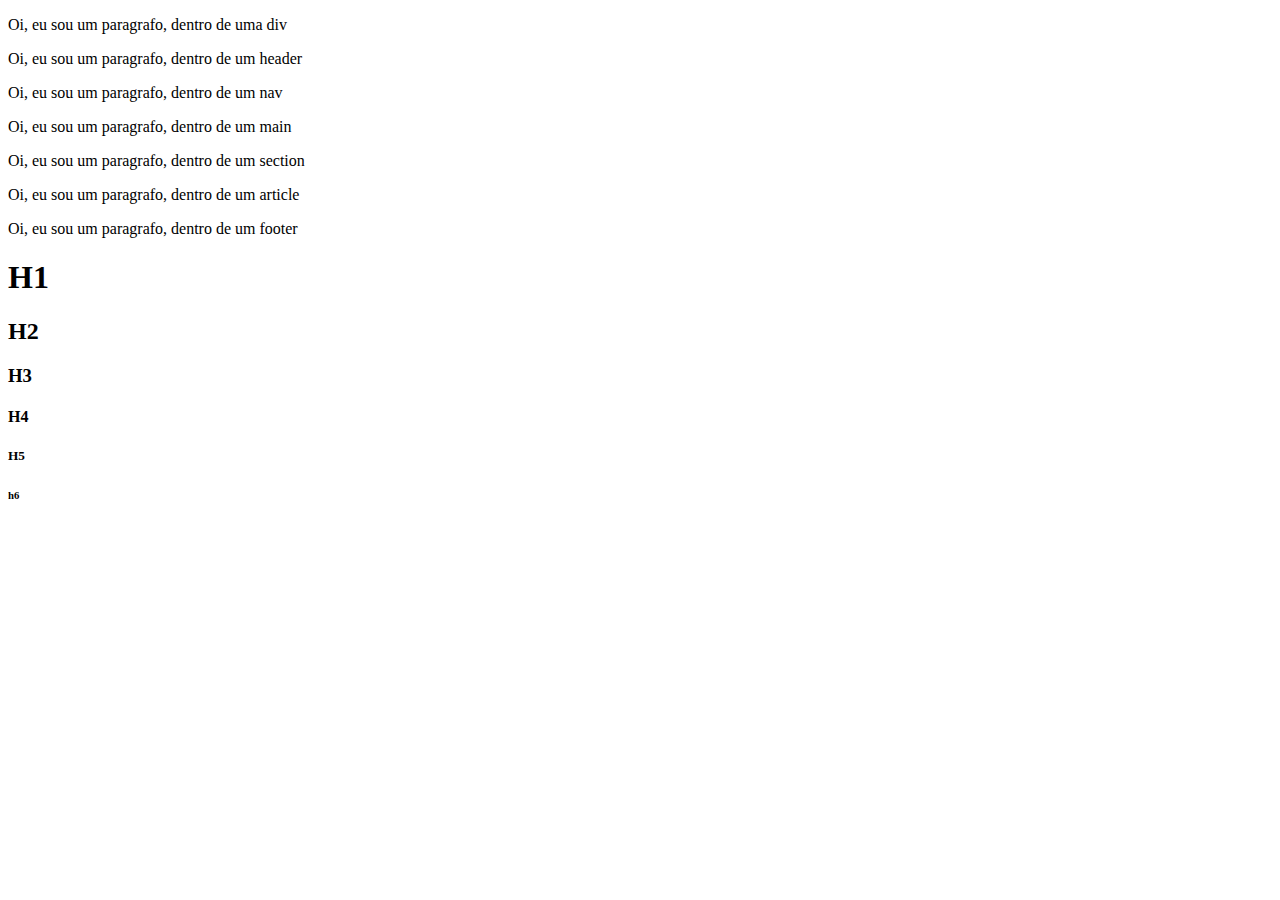
==== index.html @ b5783c62 "explicação sobre tag html" ====
<!DOCTYPE html>
<html lang="pt-br">
<head>
    <meta charset="UTF-8">
    <meta name="viewport" content="width=device-width, initial-scale=1.0">
    <meta http-equiv="X-UA-Compatible" content="ie=edge">
    <title>Document</title>
</head>
<body>
    <div>
        <p>Oi, eu sou um paragrafo, dentro de uma div</p>
    </div>

    <header>
        <p>Oi, eu sou um paragrafo, dentro de um header</p>
    </header>

    <nav>
        <p>Oi, eu sou um paragrafo, dentro de um nav</p>
    </nav>
    
    <main>
        <p>Oi, eu sou um paragrafo, dentro de um main</p>
    </main>
    
    <section>
        <p>Oi, eu sou um paragrafo, dentro de um section</p>
    </section>
    
    <article>
        <p>Oi, eu sou um paragrafo, dentro de um article</p>
    </article>

    <footer>
        <p>Oi, eu sou um paragrafo, dentro de um footer</p>
    </footer>

    <h1>
        H1
    </h1>

    <h2>
        H2
    </h2>

    <h3>
        H3
    </h3>

    <h4>
        H4
    </h4>

    <h5>
        H5
    </h5>

    <h6>
        h6
    </h6>

</body>
</html>
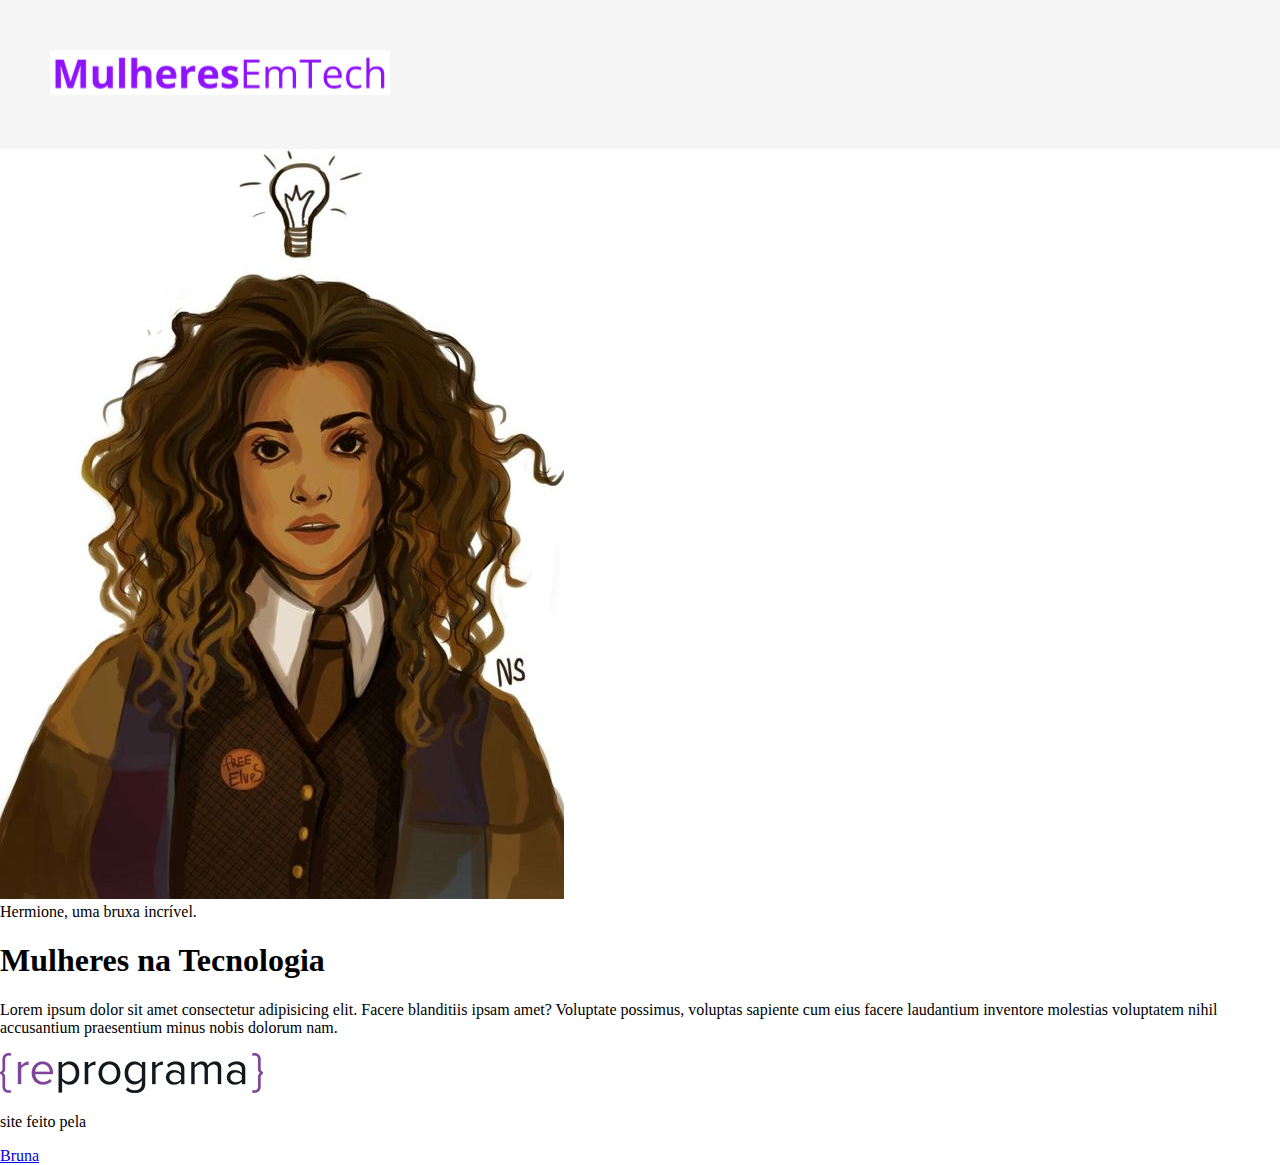
==== commit 1426a684: "aula sobre css e html" ====
--- a/index.html
+++ b/index.html
@@ -1,63 +1,42 @@
 <!DOCTYPE html>
 <html lang="pt-br">
+
 <head>
     <meta charset="UTF-8">
     <meta name="viewport" content="width=device-width, initial-scale=1.0">
-    <meta http-equiv="X-UA-Compatible" content="ie=edge">
-    <title>Document</title>
+    <link rel="stylesheet" href="./css/style.css">
+    <title>HTMLS e CSS</title>
 </head>
+
 <body>
-    <div>
-        <p>Oi, eu sou um paragrafo, dentro de uma div</p>
-    </div>
-
-    <header>
-        <p>Oi, eu sou um paragrafo, dentro de um header</p>
+    <header class="cabecalho">
+        <nav class="cabecalho__nav">
+        <a href="#"><img src="./img/logo.png" alt="logo mulheres na teconologia"> </a>
+        </nav>
     </header>
 
-    <nav>
-        <p>Oi, eu sou um paragrafo, dentro de um nav</p>
-    </nav>
-    
+
     <main>
-        <p>Oi, eu sou um paragrafo, dentro de um main</p>
+        <section>
+            <aside>
+                <img src="./img/autora.jpg" alt="foto da bruxa Hermione Granger">
+            </aside>
+            <figcaption>
+                Hermione, uma bruxa incrível.
+            </figcaption>
+        </section>
+
+        <section>
+            <h1>Mulheres na Tecnologia</h1>
+            <p>Lorem ipsum dolor sit amet consectetur adipisicing elit. Facere blanditiis ipsam amet? Voluptate possimus, voluptas sapiente cum eius facere laudantium inventore molestias voluptatem nihil accusantium praesentium minus nobis dolorum nam.</p>
+        </section>
     </main>
-    
-    <section>
-        <p>Oi, eu sou um paragrafo, dentro de um section</p>
-    </section>
-    
-    <article>
-        <p>Oi, eu sou um paragrafo, dentro de um article</p>
-    </article>
 
     <footer>
-        <p>Oi, eu sou um paragrafo, dentro de um footer</p>
+        <img src="./img/reprograma.png" alt="logo da reprograma">
+        <p>site feito pela</p>
+        <a href="https://www.github.com./brunarbcampos">Bruna</a>
     </footer>
+</body>
 
-    <h1>
-        H1
-    </h1>
-
-    <h2>
-        H2
-    </h2>
-
-    <h3>
-        H3
-    </h3>
-
-    <h4>
-        H4
-    </h4>
-
-    <h5>
-        H5
-    </h5>
-
-    <h6>
-        h6
-    </h6>
-
-</body>
 </html>--- a/css/style.css
+++ b/css/style.css
@@ -0,0 +1,8 @@
+body{
+    margin: 0;
+}
+
+.cabecalho{
+    background-color: whitesmoke;
+    padding: 50px;
+}